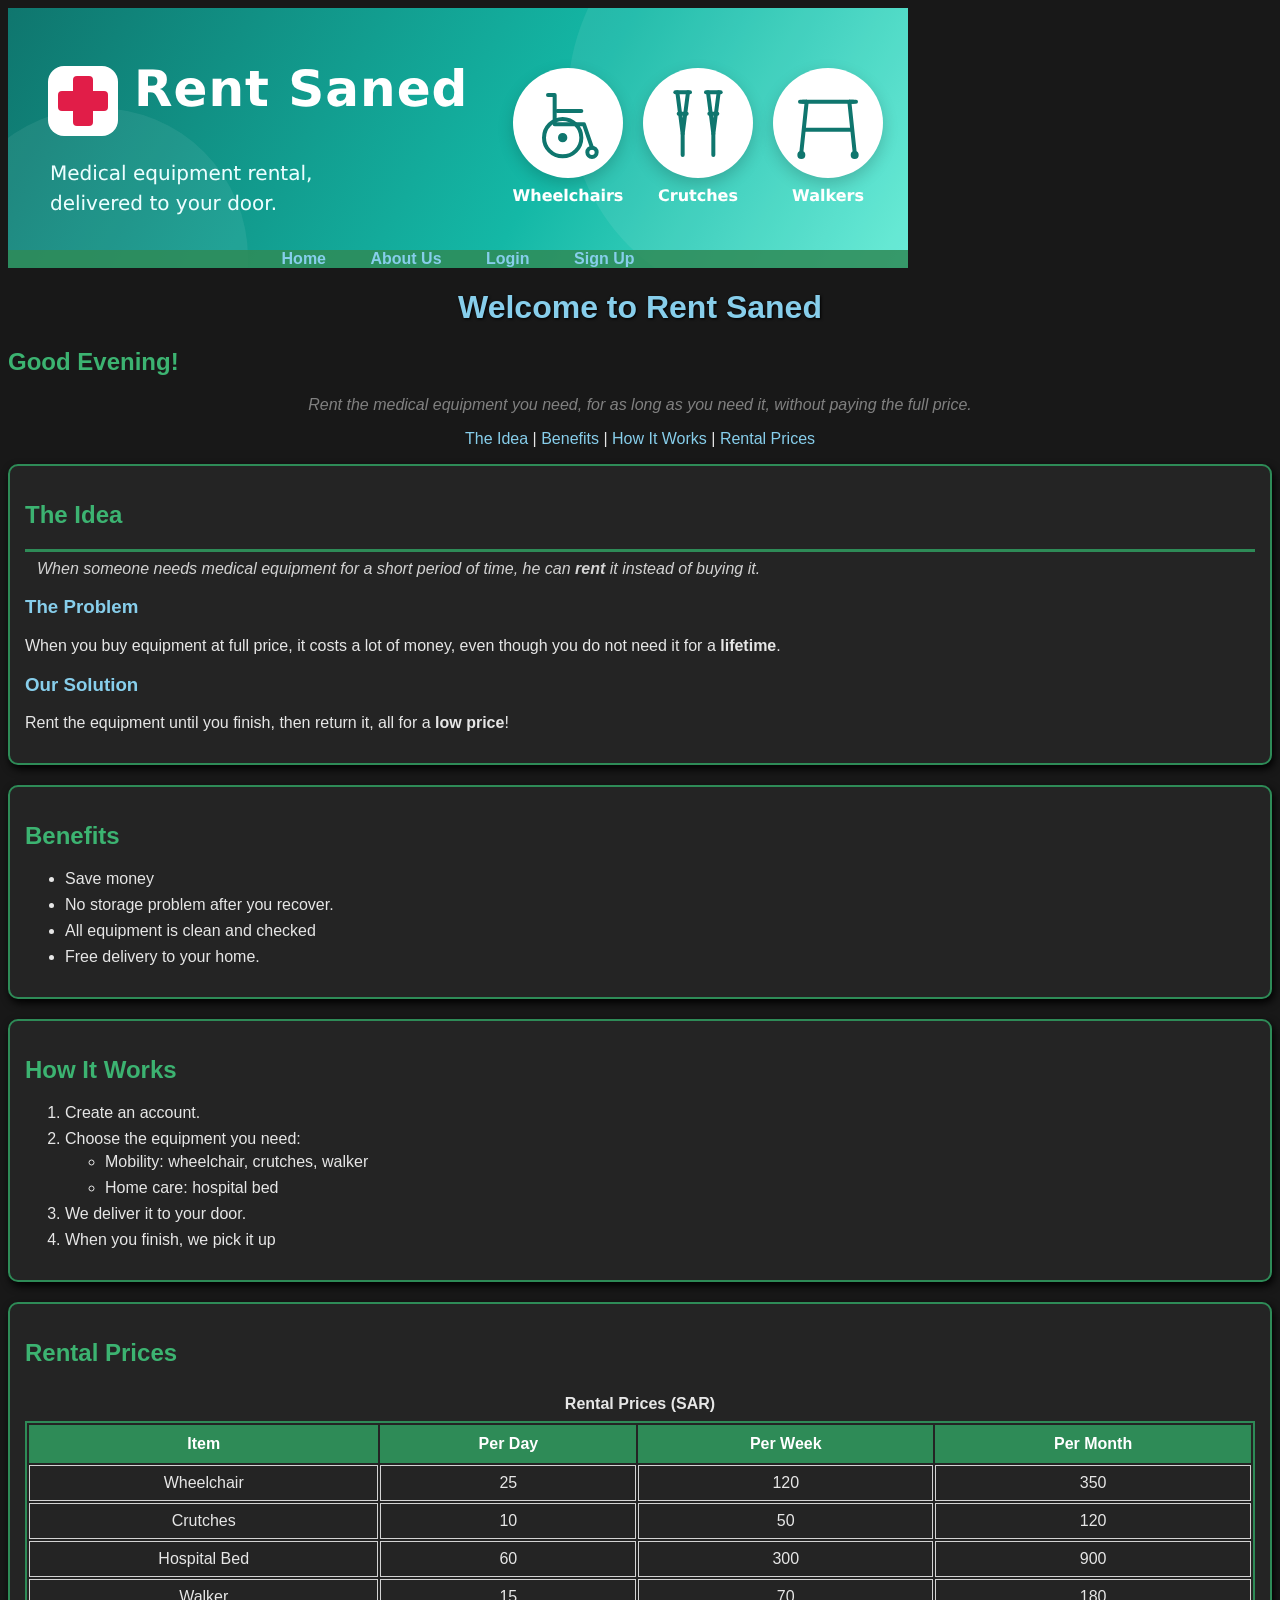
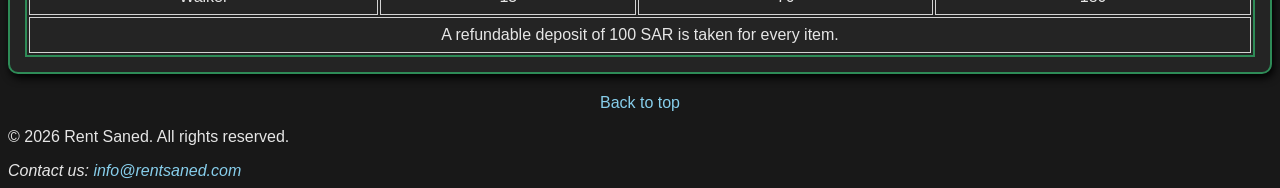
==== index.html @ 5c7c097d "add time greeting in the index file line 54" ====
<!DOCTYPE html>
<!-- index.html : Home page of Rent Saned -->
<!-- CPIS-358 - Faris Boker & Abdullah Mujalled -->
<html lang="en">
<head>
    <meta charset="UTF-8">
    <meta name="description" content="equipment like wheelchairs and crutches in Jeddah for rent and use for a period of time">
    <meta name="keywords" content="medical,crutches,wheelchair,Medical Supplies">
    <meta name="author" content="Faris Boker,Abdullah Mujalled">
    <title>Rent Saned - Home</title>
    <link rel="stylesheet" type="text/css" href="css/Style.css">
    <script src="js/script.js"></script>
    <style type="text/css">
        table {
            width: 100%;
            border: 2px solid seagreen;
        }

        caption {
            font-weight: bold;
            padding: 8px;
        }

        th {
            background-color: seagreen;
            color: white;
            padding: 10px;
        }

        td {
            border: 1px solid lightgray;
            padding: 8px;
            text-align: center;
        }
    </style>
</head>
<body>
    <header>
        <img src="images/banner.png" alt="Rent Saned banner" width="900" height="260" usemap="#bannermap">
        <map name="bannermap">
            <area shape="rect" coords="0,0,900,260" href="about.html" alt="About Rent Saned">
        </map>
        <nav>
            <ul>
                <li><a href="index.html">Home</a></li>
                <li><a href="about.html">About Us</a></li>
                <li><a href="login.html">Login</a></li>
                <li><a href="signup.html">Sign Up</a></li>
            </ul>
        </nav>
    </header>

    <h1 id="top">Welcome to Rent Saned</h1>
    <h2 id="greeting"></h2>
    <script>
        var now = new Date();
        var hour = now.getHours();

        if (hour < 12) {
             document.getElementById("greeting").innerHTML = "Good Morning!";
        }
        else if (hour < 18) {
             document.getElementById("greeting").innerHTML = "Good Afternoon!";
        }
        else {
             document.getElementById("greeting").innerHTML = "Good Evening!";
        }
    </script>
    <p style="text-align: center; font-style: italic; color: gray;">Rent the medical equipment you need, for as long as you need it, without paying the full price.</p>
    <p class="center">
        <a href="#idea">The Idea</a> |
        <a href="#benefits">Benefits</a> |
        <a href="#how">How It Works</a> |
        <a href="#prices">Rental Prices</a>
    </p>
    <article>
        <section id="idea">
            <h2>The Idea</h2>
            <p class="callout">When someone needs medical equipment for a short period of time, he can <strong>rent</strong> it instead of buying it.</p>

            <h3>The Problem</h3>
            <p>When you buy equipment at full price, it costs a lot of money, even though you do not need it for a <strong>lifetime</strong>.</p>

            <h3>Our Solution</h3>
            <p>Rent the equipment until you finish, then return it, all for a <strong>low price</strong>!</p>
        </section>

        <section id="benefits">
            <h2>Benefits</h2>
            <ul>
                <li>Save money</li>
                <li>No storage problem after you recover.</li>
                <li>All equipment is clean and checked</li>
                <li>Free delivery to your home.</li>
            </ul>
        </section>
        <section id="how">
            <h2>How It Works</h2>
            <ol>
                <li>Create an account.</li>
                <li>
                    Choose the equipment you need:
                    <ul>
                        <li>Mobility: wheelchair, crutches, walker</li>
                        <li>Home care: hospital bed</li>

                    </ul>
                </li>
                <li>We deliver it to your door.</li>
                <li>When you finish, we pick it up</li>
            </ol>
        </section>
        <section id="prices">
            <h2>Rental Prices</h2>
            <table>
                <caption>Rental Prices (SAR)</caption>
                <thead>
                    <tr>
                        <th>Item</th>
                        <th>Per Day</th>
                        <th>Per Week</th>
                        <th>Per Month</th>
                    </tr>
                </thead>
                <tbody>
                    <tr>
                        <td>Wheelchair</td>
                        <td>25</td>
                        <td>120</td>
                        <td>350</td>
                    </tr>
                    <tr>
                        <td>Crutches</td>
                        <td>10</td>
                        <td>50</td>
                        <td>120</td>
                    </tr>
                    <tr>
                        <td>Hospital Bed</td>
                        <td>60</td>
                        <td>300</td>
                        <td>900</td>
                    </tr>
                    <tr>
                        <td>Walker</td>
                        <td>15</td>
                        <td>70</td>
                        <td>180</td>
                    </tr>
                </tbody>
                <tfoot>
                    <tr>
                        <td colspan="4">A refundable deposit of 100 SAR is taken for every item.</td>
                    </tr>
                </tfoot>
            </table>
        </section>
    </article>
    <p class="center"><a href="#top">Back to top</a></p>
    <footer>
        <p>&copy; 2026 Rent Saned. All rights reserved.</p>
        <address>
            Contact us: <a href="mailto:info@rentsaned.com">info@rentsaned.com</a>
        </address>
    </footer>
</body>
</html>
---- css/Style.css ----
﻿body
{
    font-family: Arial, sans-serif;
    background-color: #181818;
    color: #e6e6e6;
}
h1 {
    color: skyblue;
    text-align: center;
    text-shadow: 1px 1px 3px black;
}
h2{
    color : mediumseagreen ;
}
h3 {
    color : skyblue ;
}
section {
    background-color: #242424;
    border: 2px solid SeaGreen;
    padding : 15px ;
    margin-bottom : 20px ;
    border-radius : 10px ;
    box-shadow : 2px 4px 8px black ;
}
li {
    margin-bottom: 8px;
    
}
    li ul {
        margin-top: 5px;
    }
nav {
    background-color: rgba(46,139,87,0.85);
    text-align: center;
    position: absolute;
    bottom: 0px;
    left: 0px;
    width: 900px;
    z-index: 2;
}
    nav ul {
        list-style: none;
        margin: 0;
        padding: 0;
    }
        nav ul li {
            display: inline;
            margin: 0 ;

        }
            nav ul li a {
                color: white;
                text-decoration: none;
                font-weight: bold;
                padding: 12px 20px;
            }
                nav ul li a:hover {
                    background-color: royalblue;
                    color: white;
                }
.center {
    text-align: center;
}
p.callout {
    border-top: 3px solid SeaGreen;
    padding-top: 8px;
    padding-left: 12px;
    font-style: italic;
    color:lightgray;
}
header {
    position: relative;
    width :900px;
}
    header img {
        position: relative;
        z-index: 1;
        display: block;
    }
a:link {
    color: skyblue;
    text-decoration: none;
}
a:visited {
    color: #d1b3ff;
}
a:hover {
    color: lightgreen;
}
input, select, textarea {
    background-color: #2c2c2c;
    color: white;
    border: 1px solid SeaGreen;
    padding: 5px;
    border-radius: 4px;
}

    input:focus, textarea:focus, select:focus {
        background-color: #383838;
    }
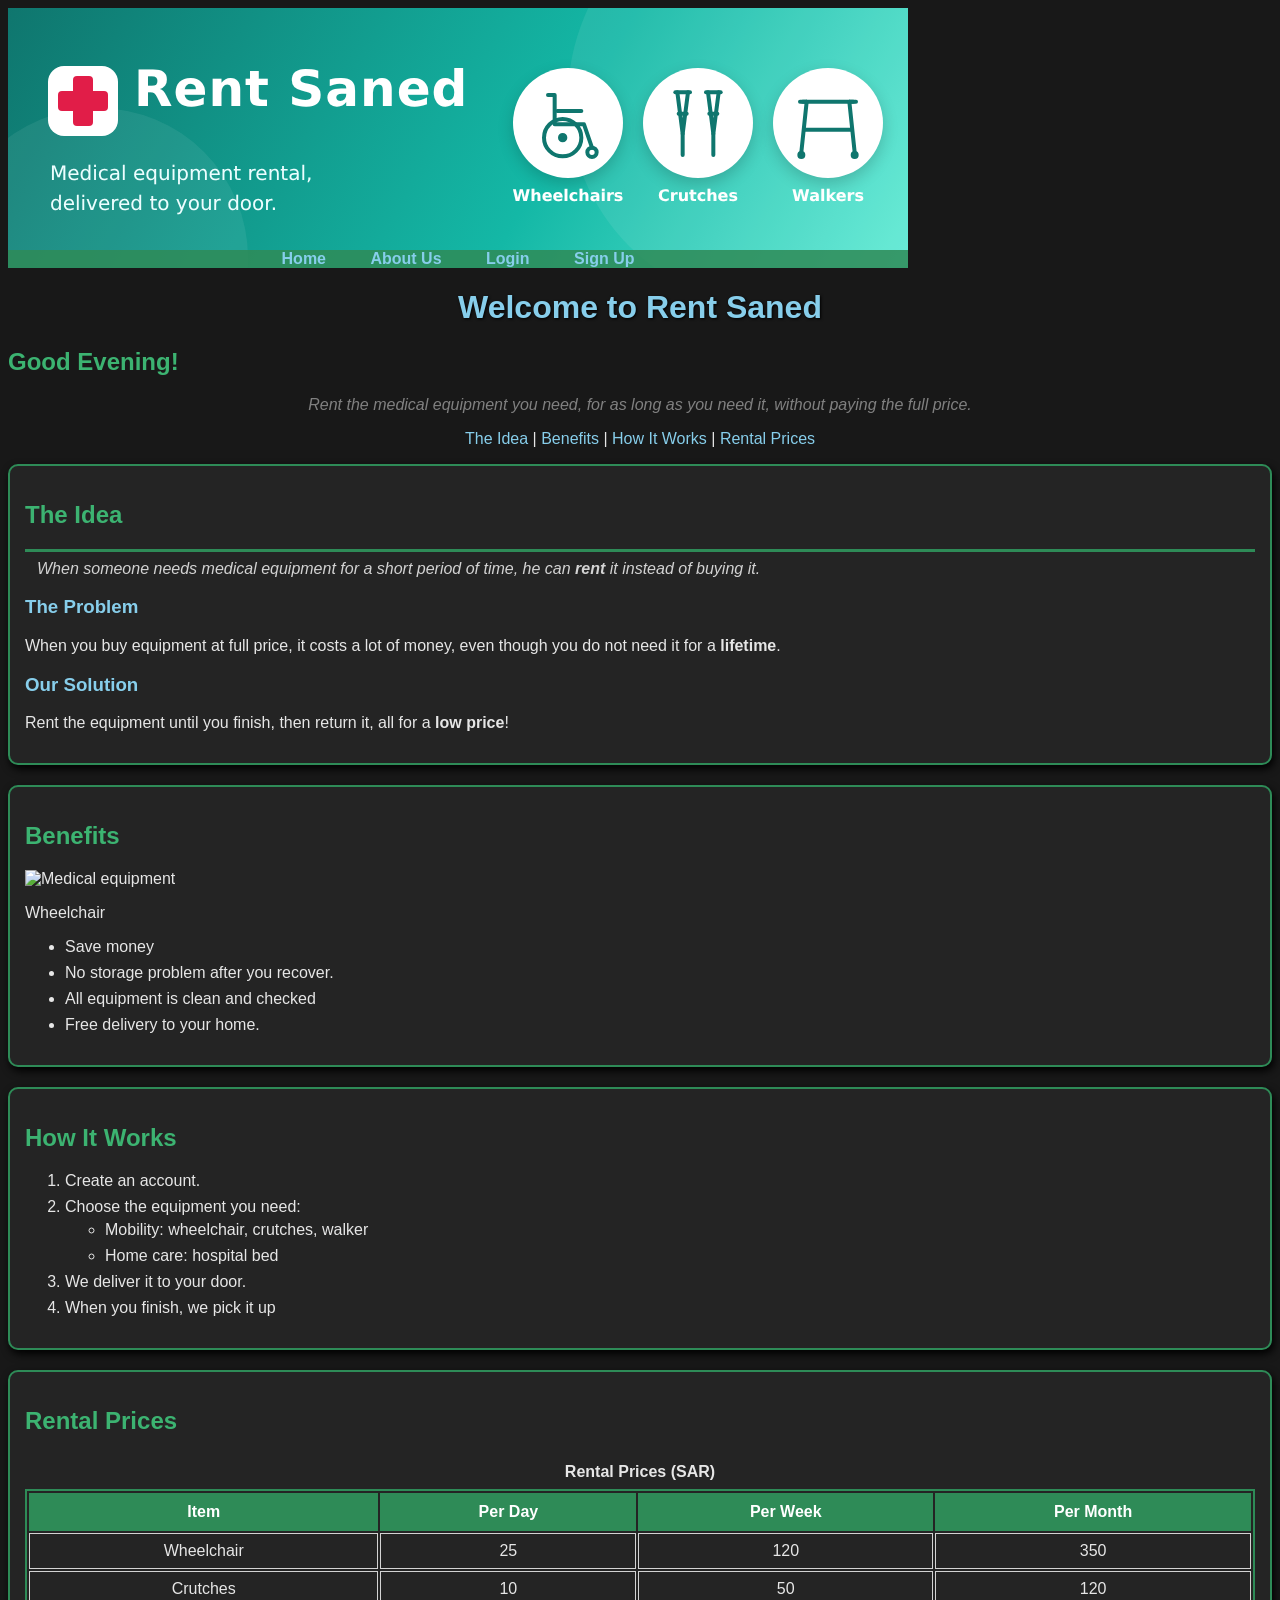
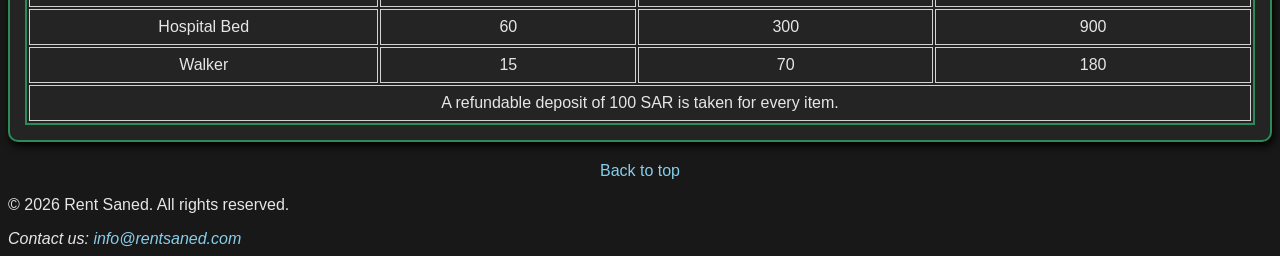
==== commit 978edb42: "added image rollover added in  the index and in js" ====
--- a/index.html
+++ b/index.html
@@ -87,6 +87,10 @@
 
         <section id="benefits">
             <h2>Benefits</h2>
+            <img id="equip" src="images/wheelchair.png" alt="Medical equipment"
+                width="250" height="250"
+                onmouseover="showNext()" onmouseout="showFirst()">
+            <p id="equipName">Wheelchair</p>
             <ul>
                 <li>Save money</li>
                 <li>No storage problem after you recover.</li>
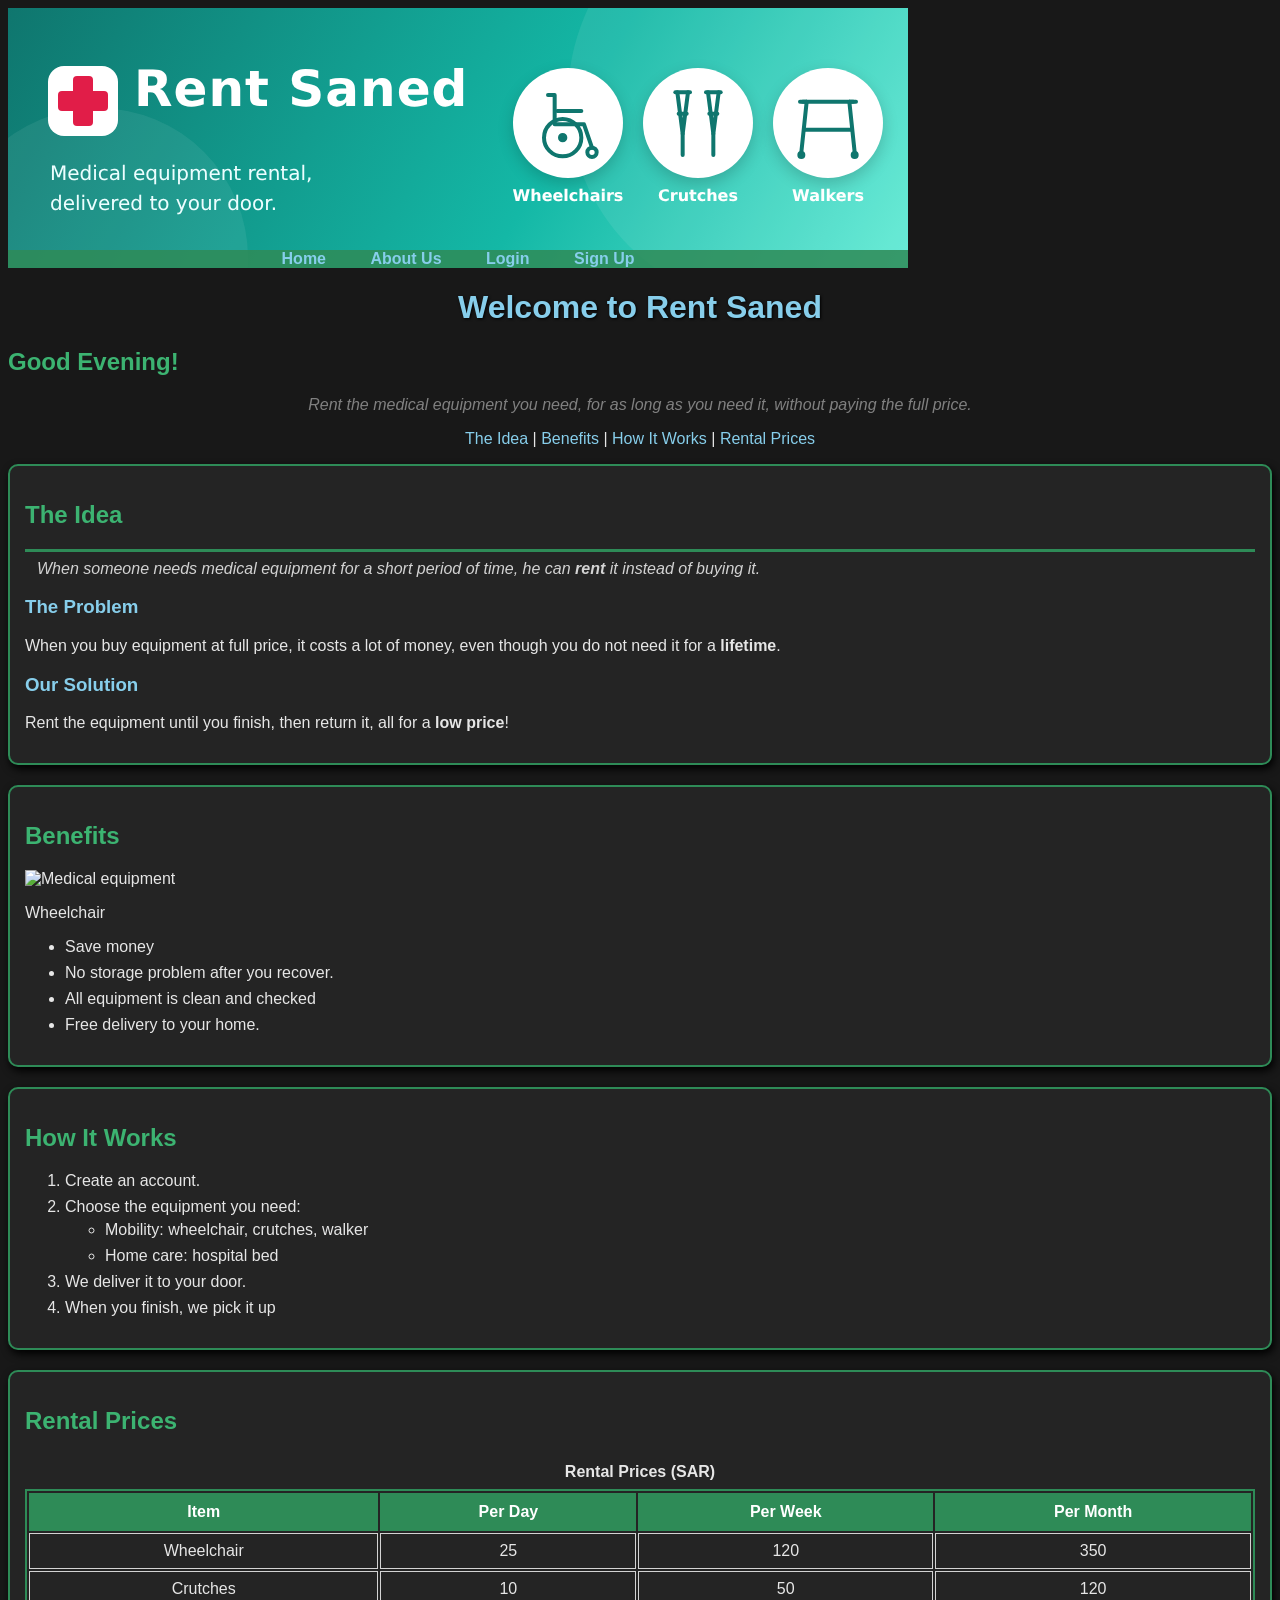
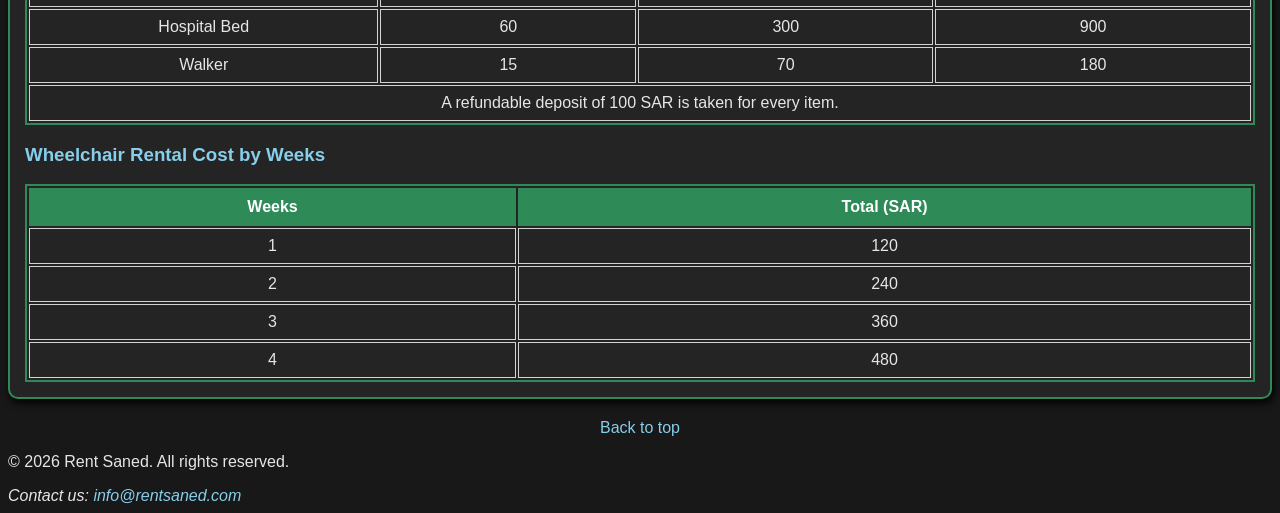
==== commit 144e1919: "added rental cost loop in the index" ====
--- a/index.html
+++ b/index.html
@@ -102,8 +102,7 @@
             <h2>How It Works</h2>
             <ol>
                 <li>Create an account.</li>
-                <li>
-                    Choose the equipment you need:
+                <li>Choose the equipment you need:
                     <ul>
                         <li>Mobility: wheelchair, crutches, walker</li>
                         <li>Home care: hospital bed</li>
@@ -158,6 +157,20 @@
                     </tr>
                 </tfoot>
             </table>
+            <h3>Wheelchair Rental Cost by Weeks</h3>
+            <script>
+                var price = 120;   // price of one week
+                var week;
+
+                document.writeln("<table>");
+                document.writeln("<tr><th>Weeks</th><th>Total (SAR)</th></tr>");
+
+                for (week = 1; week <= 4; week++) {
+                    document.writeln("<tr><td>" + week + "</td><td>" + (week * price) + "</td></tr>");
+                    }
+
+                document.writeln("</table>");
+            </script>
         </section>
     </article>
     <p class="center"><a href="#top">Back to top</a></p>
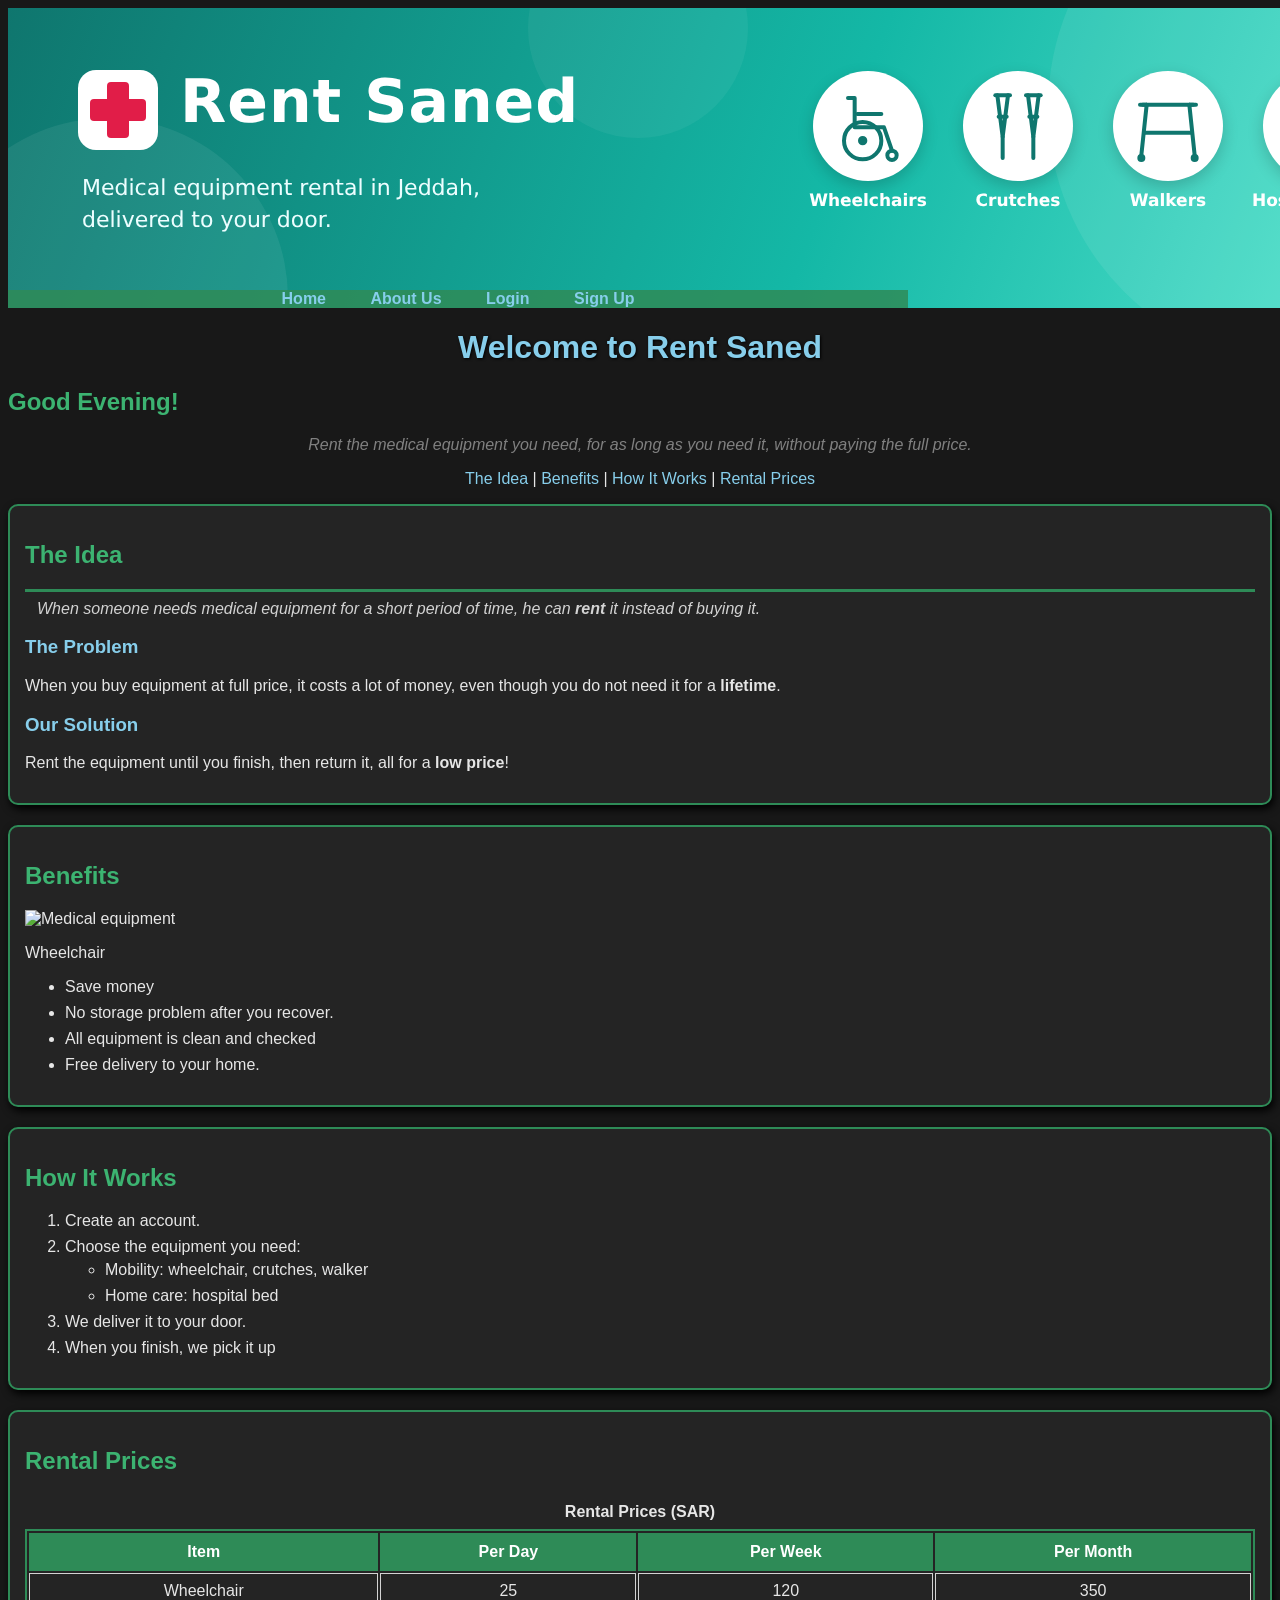
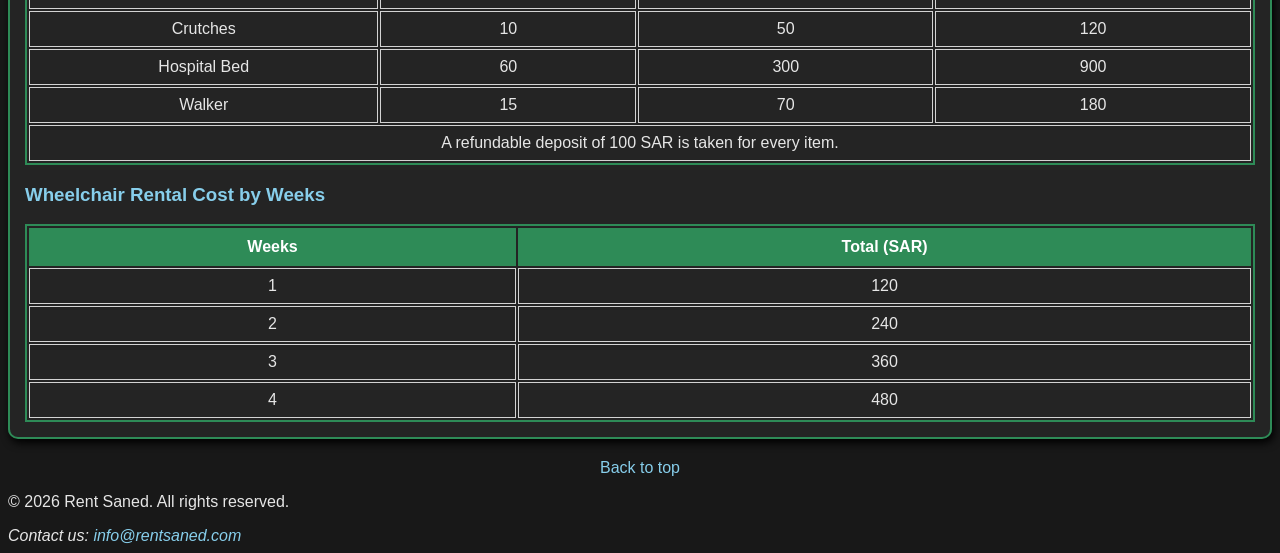
==== commit c2dd5884: "editing the banner and fit it in the pages" ====
--- a/index.html
+++ b/index.html
@@ -36,7 +36,7 @@
 </head>
 <body>
     <header>
-        <img src="images/banner.png" alt="Rent Saned banner" width="900" height="260" usemap="#bannermap">
+        <img src="images/banner.png" alt="Rent Saned banner" width="1500" height="300" usemap="#bannermap">
         <map name="bannermap">
             <area shape="rect" coords="0,0,900,260" href="about.html" alt="About Rent Saned">
         </map>
--- a/css/Style.css
+++ b/css/Style.css
@@ -99,3 +99,16 @@
     input:focus, textarea:focus, select:focus {
         background-color: #383838;
     }
+button {
+    margin-top: 15px;
+    padding: 8px 16px;
+    background-color: SeaGreen;
+    color: white;
+    font-weight: bold;
+    border: 1px solid white;
+    border-radius: 6px;
+}
+
+    button:hover {
+        background-color: royalblue;
+    }
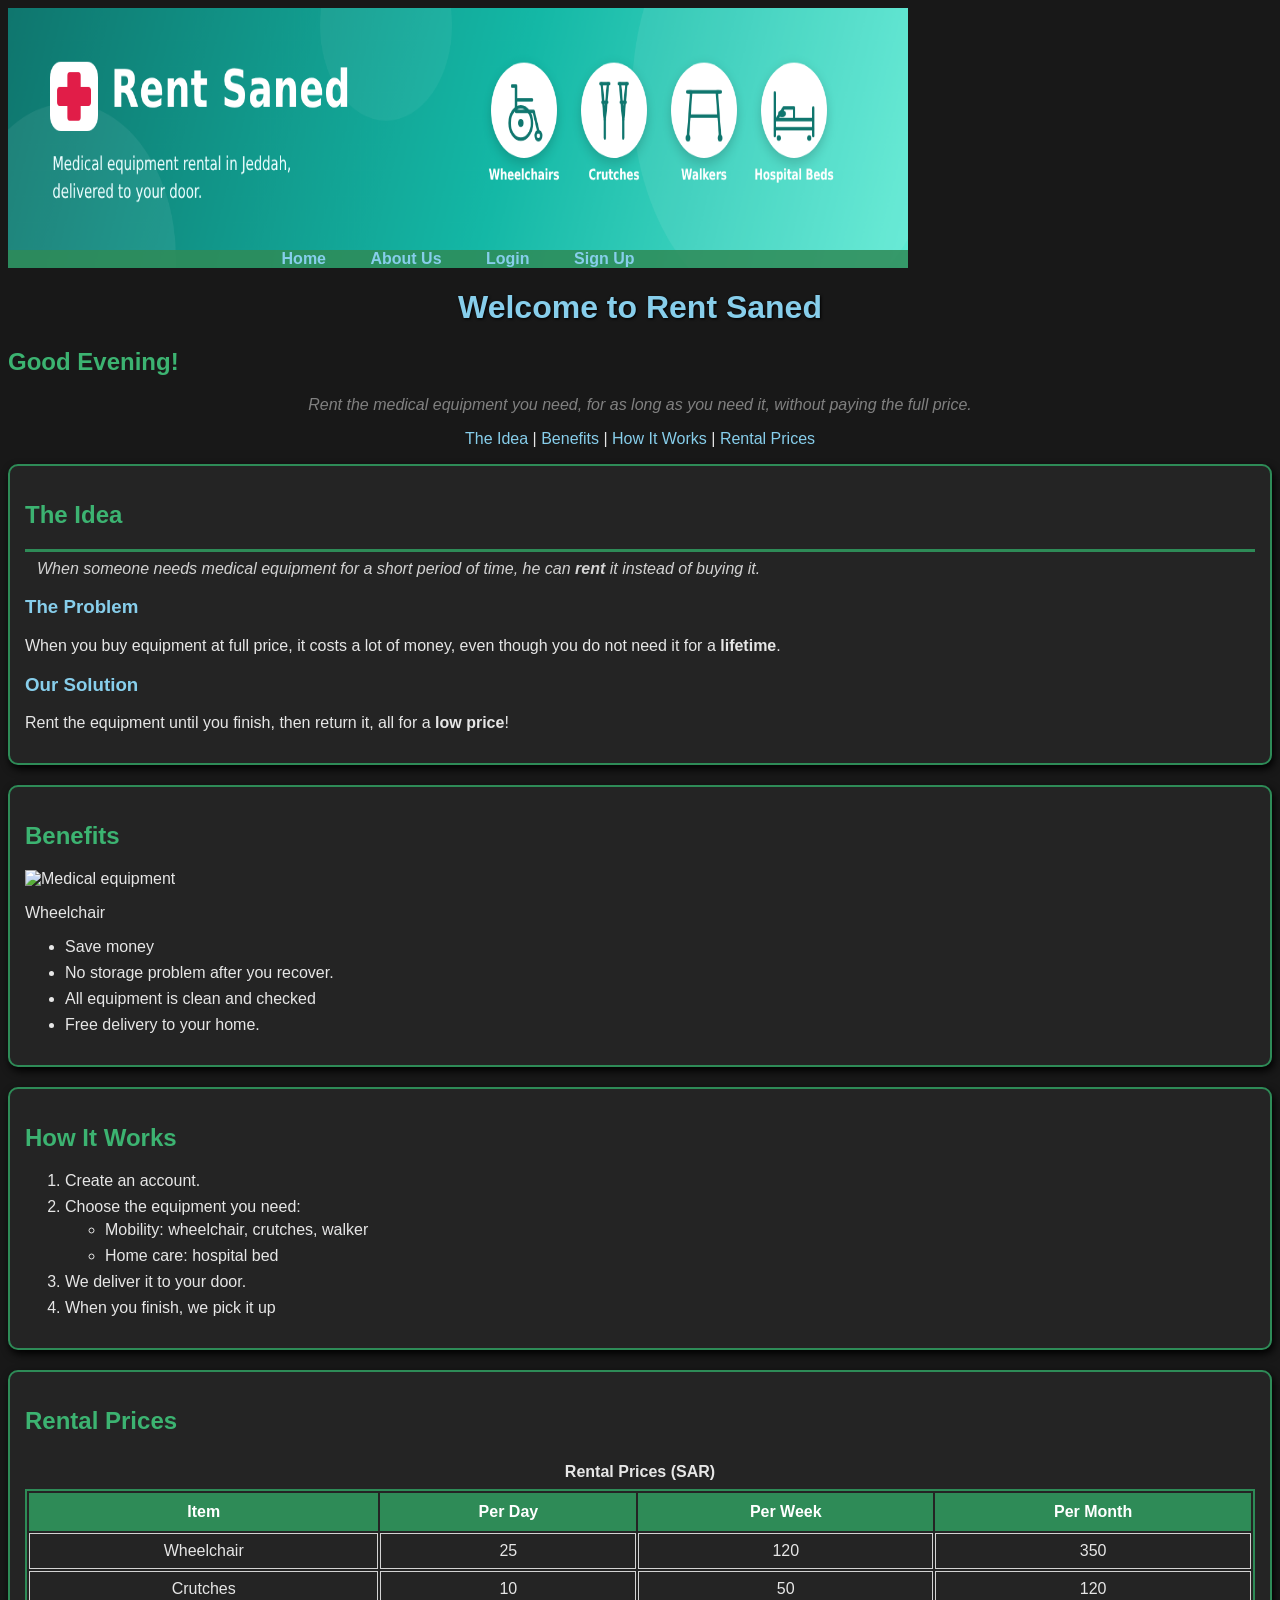
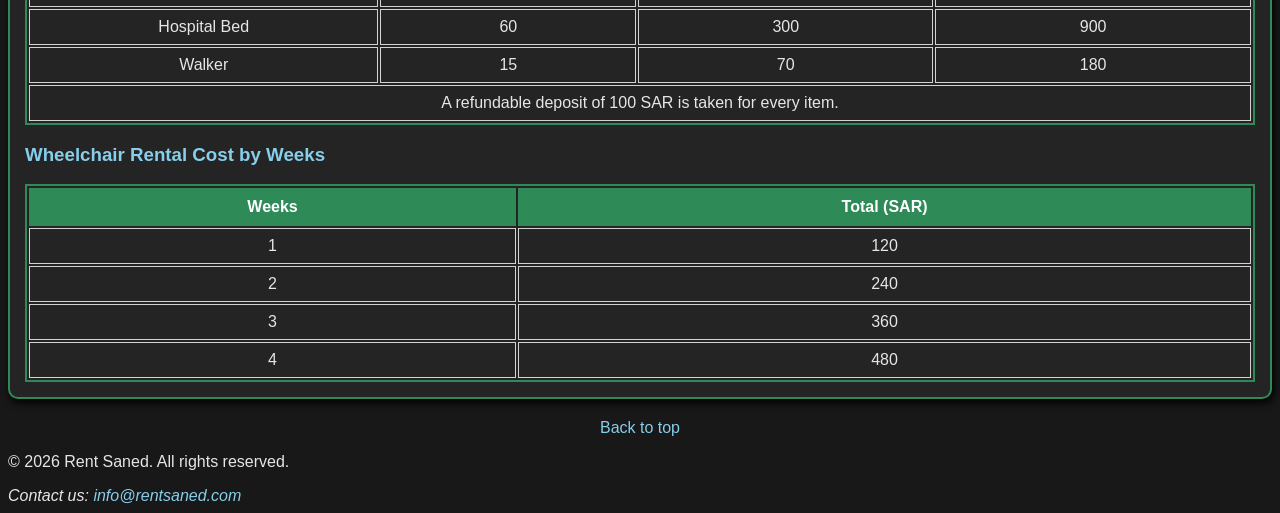
==== commit a081d316: "sign up and log in js" ====
--- a/index.html
+++ b/index.html
@@ -36,7 +36,7 @@
 </head>
 <body>
     <header>
-        <img src="images/banner.png" alt="Rent Saned banner" width="1500" height="300" usemap="#bannermap">
+        <img src="images/banner.png" alt="Rent Saned banner" width="900" height="260" usemap="#bannermap">
         <map name="bannermap">
             <area shape="rect" coords="0,0,900,260" href="about.html" alt="About Rent Saned">
         </map>
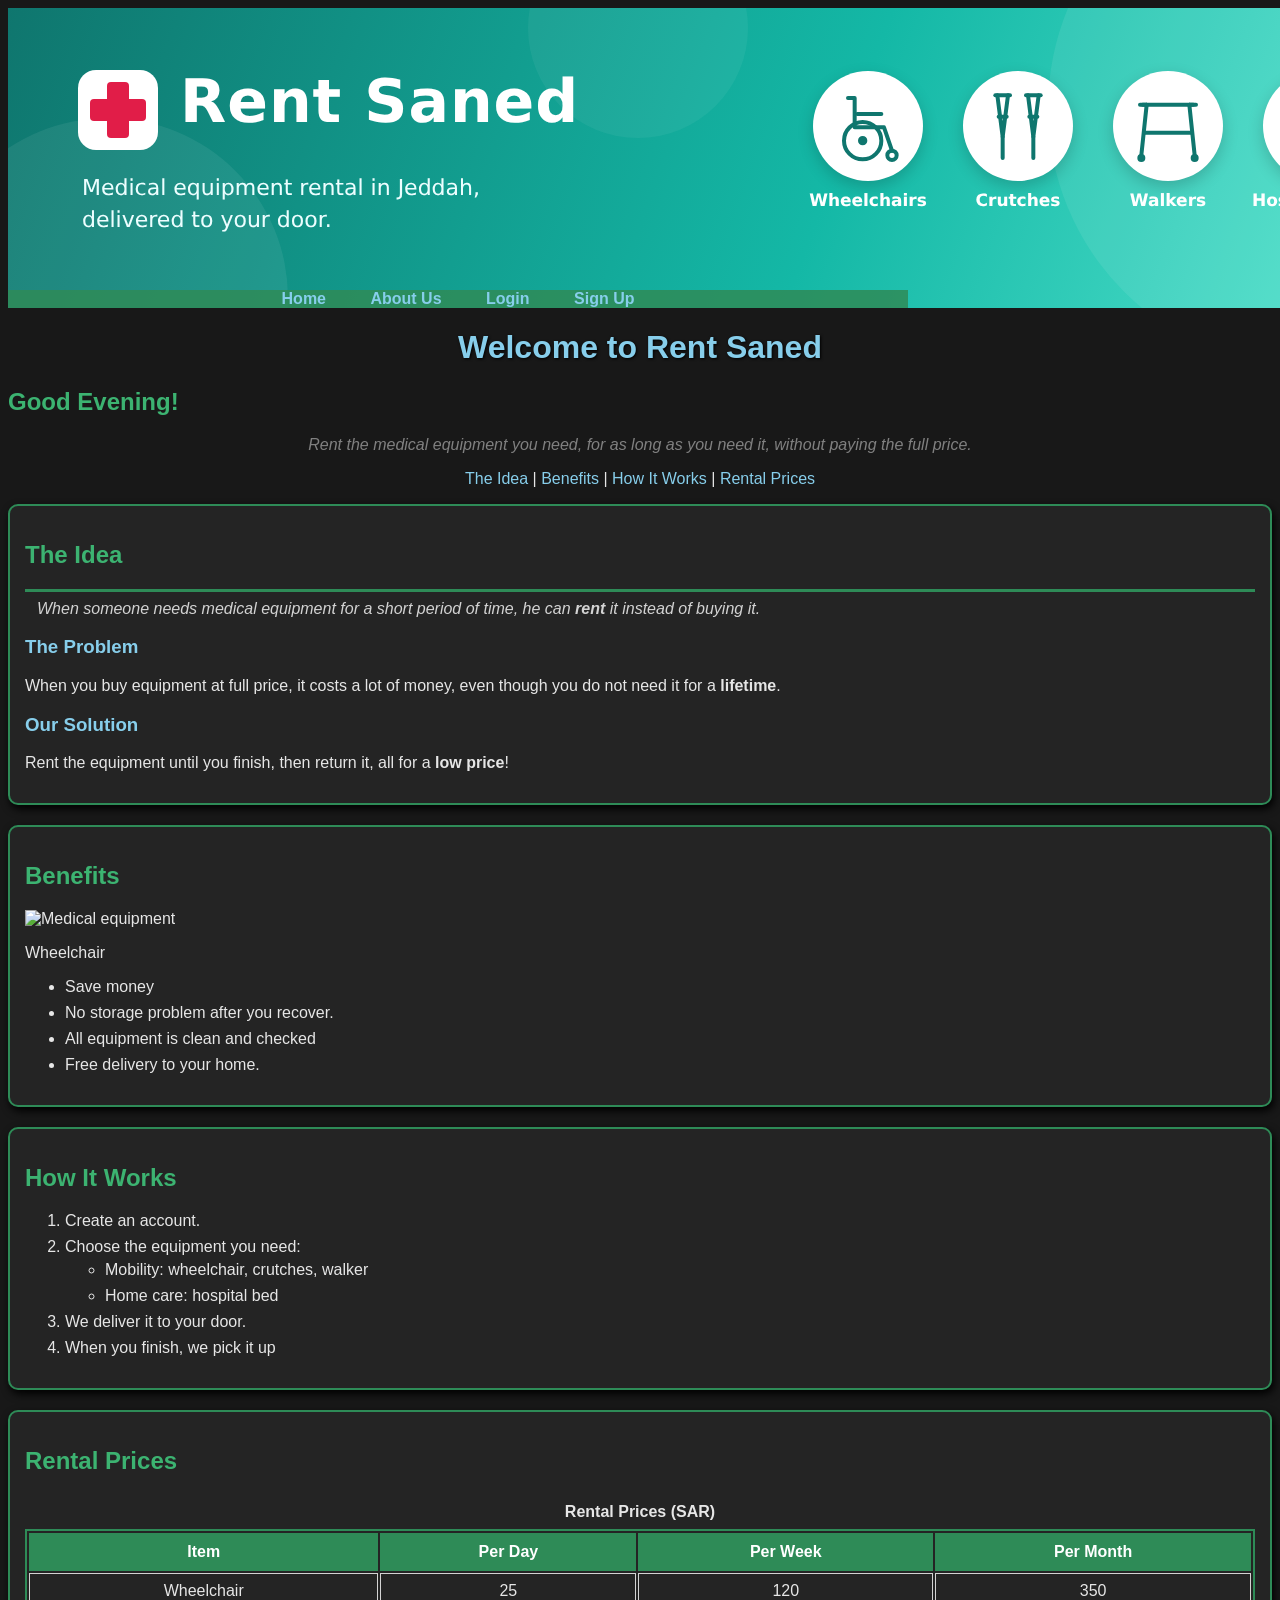
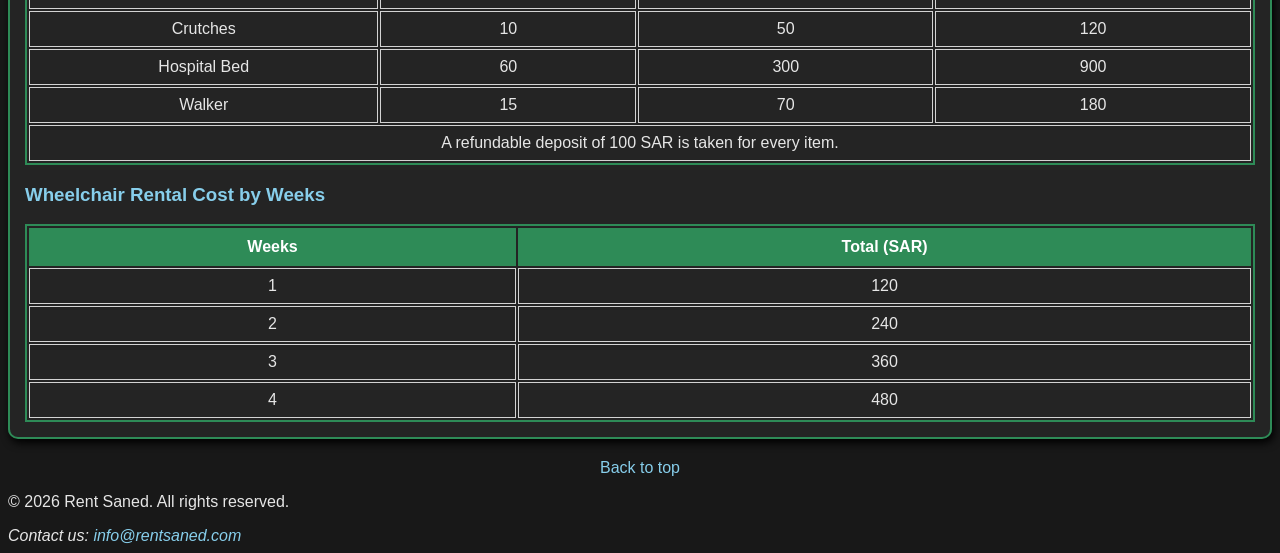
==== commit d4c86d32: "Merge branch 'master' of https://github.com/Farisba515/rent-saned" ====
--- a/index.html
+++ b/index.html
@@ -36,7 +36,7 @@
 </head>
 <body>
     <header>
-        <img src="images/banner.png" alt="Rent Saned banner" width="900" height="260" usemap="#bannermap">
+        <img src="images/banner.png" alt="Rent Saned banner" width="1500" height="300" usemap="#bannermap">
         <map name="bannermap">
             <area shape="rect" coords="0,0,900,260" href="about.html" alt="About Rent Saned">
         </map>
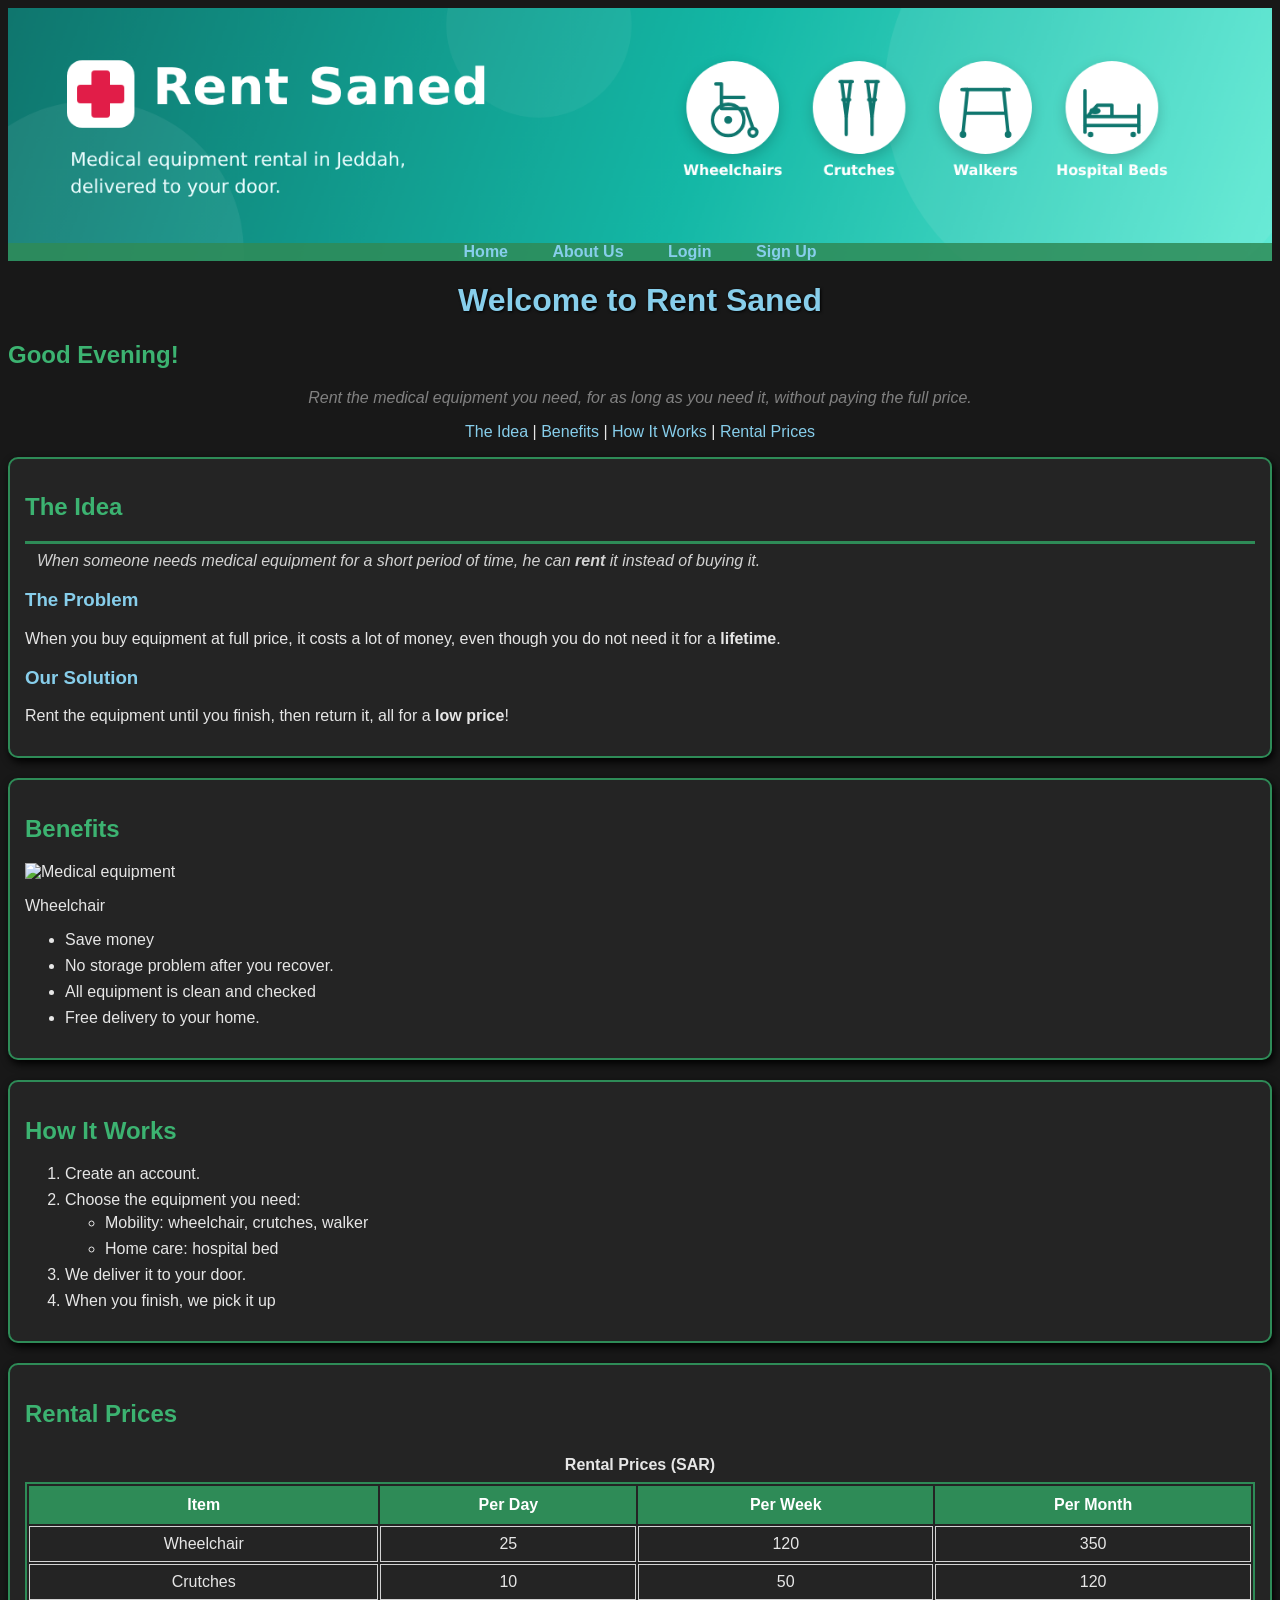
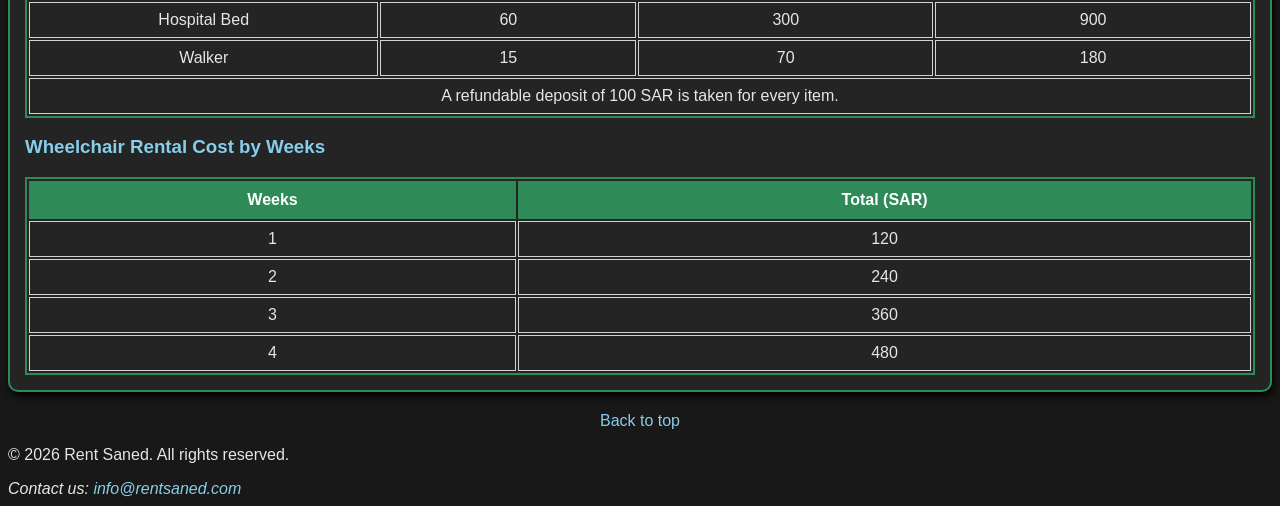
==== commit d1ece368: "changing area in the 4 pages" ====
--- a/index.html
+++ b/index.html
@@ -38,7 +38,7 @@
     <header>
         <img src="images/banner.png" alt="Rent Saned banner" width="1500" height="300" usemap="#bannermap">
         <map name="bannermap">
-            <area shape="rect" coords="0,0,900,260" href="about.html" alt="About Rent Saned">
+            <area shape="rect" coords="0,0,3000,600" href="about.html" alt="About Rent Saned">
         </map>
         <nav>
             <ul>
--- a/css/Style.css
+++ b/css/Style.css
@@ -36,7 +36,7 @@
     position: absolute;
     bottom: 0px;
     left: 0px;
-    width: 900px;
+    width: 100%;
     z-index: 2;
 }
     nav ul {
@@ -71,12 +71,14 @@
 }
 header {
     position: relative;
-    width :900px;
+    
 }
     header img {
         position: relative;
         z-index: 1;
         display: block;
+        width: 100%;
+        height: auto;
     }
 a:link {
     color: skyblue;
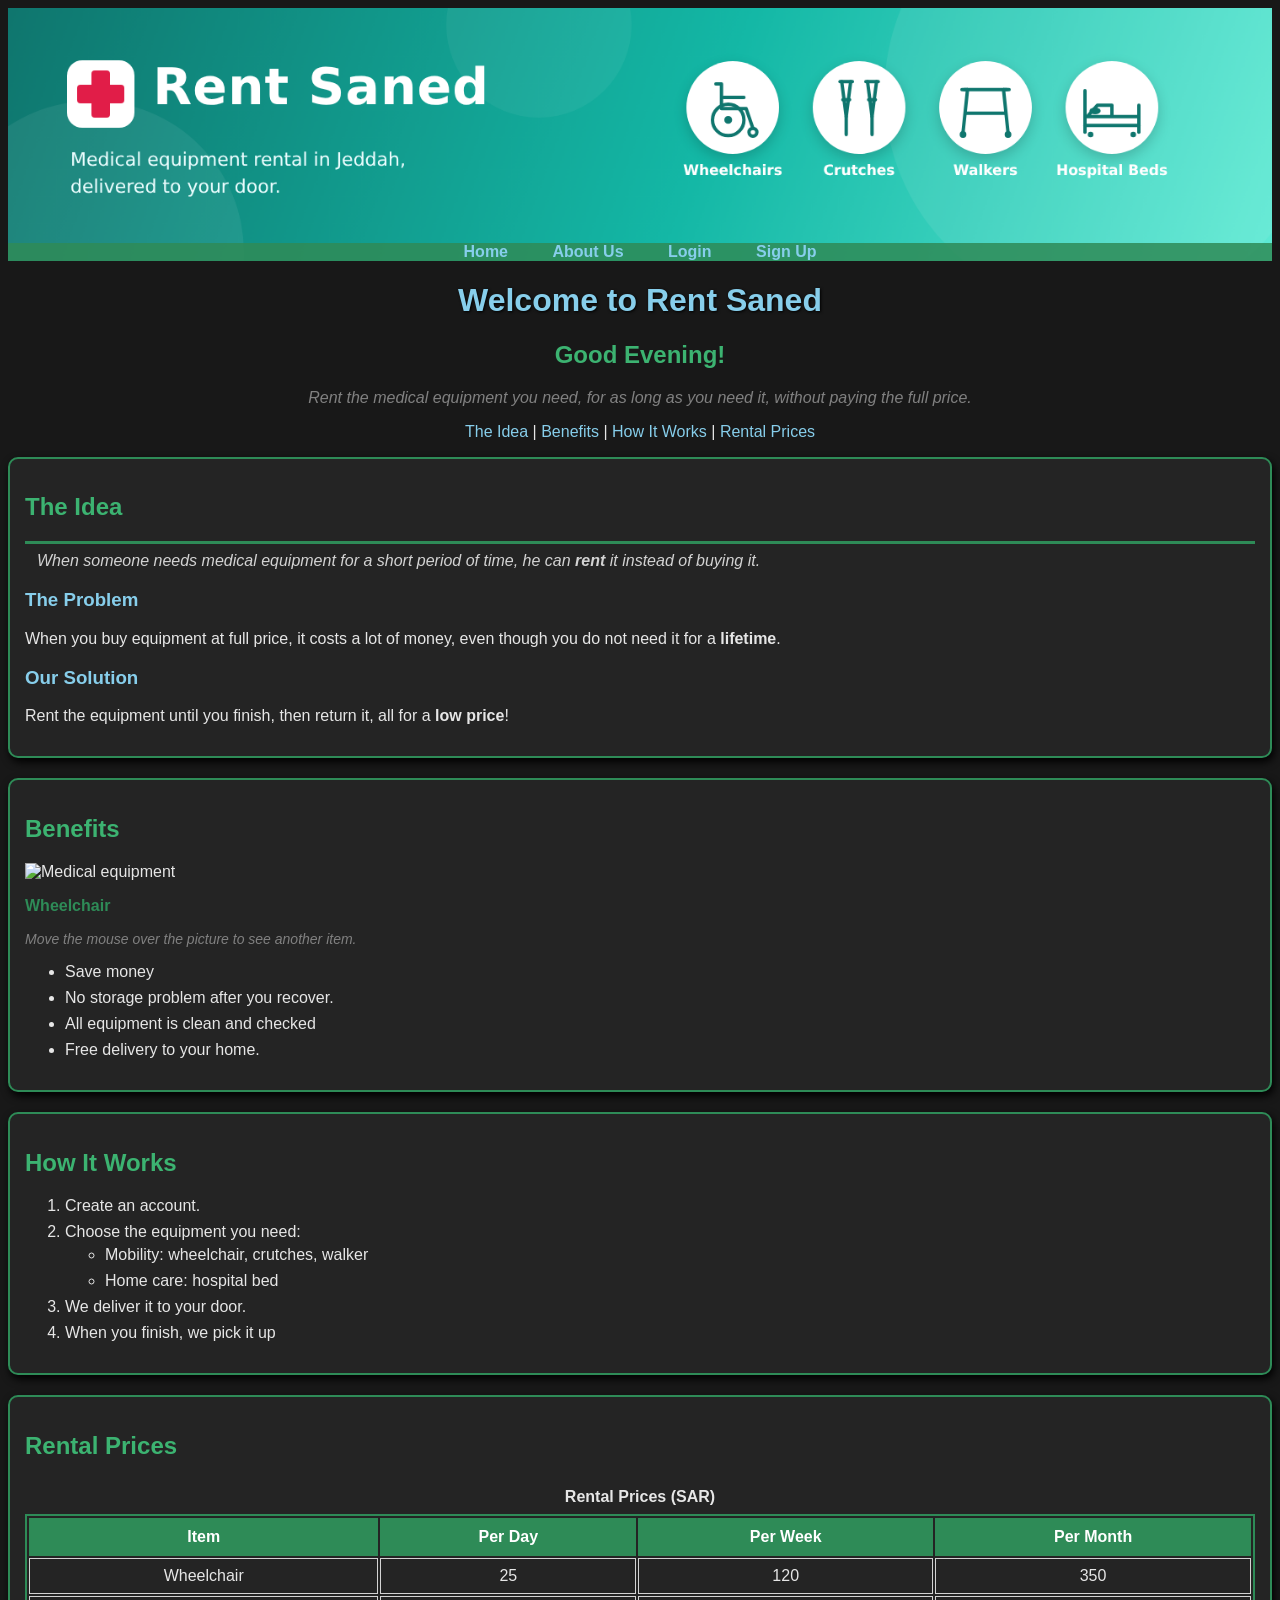
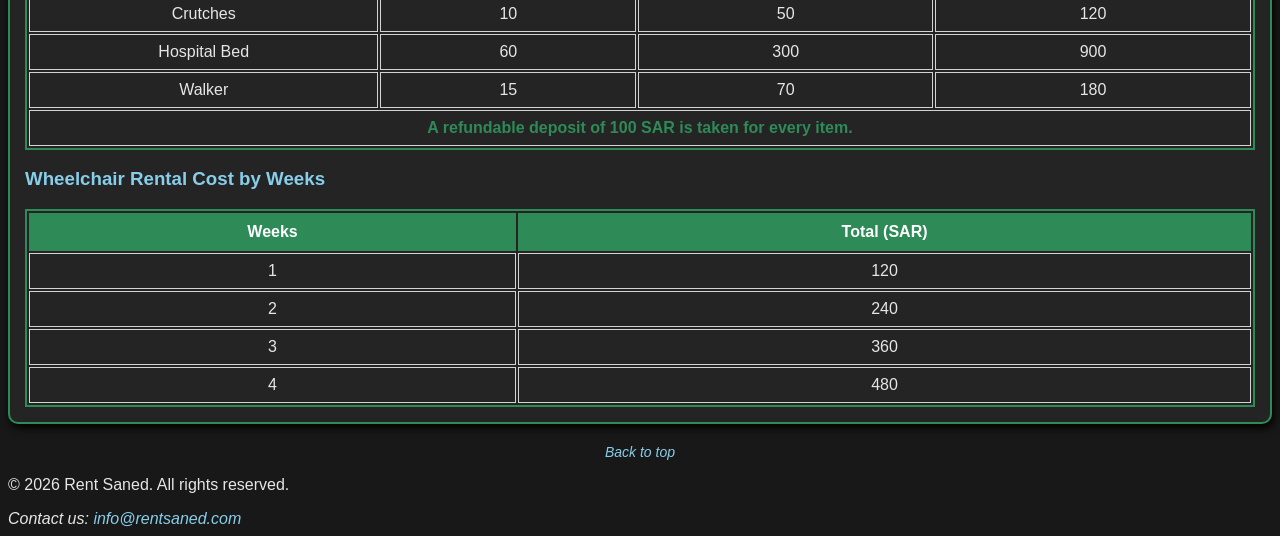
==== commit b3faa945: "add reusable CSS classes (note, green, feedback) to all pages" ====
--- a/index.html
+++ b/index.html
@@ -51,19 +51,19 @@
     </header>
 
     <h1 id="top">Welcome to Rent Saned</h1>
-    <h2 id="greeting"></h2>
+    <h2 id="greeting" class="center"></h2>
     <script>
         var now = new Date();
         var hour = now.getHours();
 
         if (hour < 12) {
-             document.getElementById("greeting").innerHTML = "Good Morning!";
+            document.getElementById("greeting").innerHTML = "Good Morning!";
         }
         else if (hour < 18) {
-             document.getElementById("greeting").innerHTML = "Good Afternoon!";
+            document.getElementById("greeting").innerHTML = "Good Afternoon!";
         }
         else {
-             document.getElementById("greeting").innerHTML = "Good Evening!";
+            document.getElementById("greeting").innerHTML = "Good Evening!";
         }
     </script>
     <p style="text-align: center; font-style: italic; color: gray;">Rent the medical equipment you need, for as long as you need it, without paying the full price.</p>
@@ -88,9 +88,10 @@
         <section id="benefits">
             <h2>Benefits</h2>
             <img id="equip" src="images/wheelchair.png" alt="Medical equipment"
-                width="250" height="250"
-                onmouseover="showNext()" onmouseout="showFirst()">
-            <p id="equipName">Wheelchair</p>
+                 width="250" height="250"
+                 onmouseover="showNext()" onmouseout="showFirst()">
+            <p id="equipName" class="green">Wheelchair</p>
+            <p class="note">Move the mouse over the picture to see another item.</p>
             <ul>
                 <li>Save money</li>
                 <li>No storage problem after you recover.</li>
@@ -98,6 +99,7 @@
                 <li>Free delivery to your home.</li>
             </ul>
         </section>
+
         <section id="how">
             <h2>How It Works</h2>
             <ol>
@@ -106,13 +108,13 @@
                     <ul>
                         <li>Mobility: wheelchair, crutches, walker</li>
                         <li>Home care: hospital bed</li>
-
                     </ul>
                 </li>
                 <li>We deliver it to your door.</li>
                 <li>When you finish, we pick it up</li>
             </ol>
         </section>
+
         <section id="prices">
             <h2>Rental Prices</h2>
             <table>
@@ -153,10 +155,11 @@
                 </tbody>
                 <tfoot>
                     <tr>
-                        <td colspan="4">A refundable deposit of 100 SAR is taken for every item.</td>
+                        <td colspan="4" class="green">A refundable deposit of 100 SAR is taken for every item.</td>
                     </tr>
                 </tfoot>
             </table>
+
             <h3>Wheelchair Rental Cost by Weeks</h3>
             <script>
                 var price = 120;   // price of one week
@@ -167,13 +170,13 @@
 
                 for (week = 1; week <= 4; week++) {
                     document.writeln("<tr><td>" + week + "</td><td>" + (week * price) + "</td></tr>");
-                    }
+                }
 
                 document.writeln("</table>");
             </script>
         </section>
     </article>
-    <p class="center"><a href="#top">Back to top</a></p>
+    <p class="center note"><a href="#top">Back to top</a></p>
     <footer>
         <p>&copy; 2026 Rent Saned. All rights reserved.</p>
         <address>
--- a/css/Style.css
+++ b/css/Style.css
@@ -113,4 +113,23 @@
 
     button:hover {
         background-color: royalblue;
-    }+    }
+
+.note {
+    font-size: 14px;
+    font-style: italic;
+    color: gray;
+}
+
+
+.green {
+    color: SeaGreen;
+    font-weight: bold;
+}
+
+
+p.feedback {
+    font-weight: bold;
+    padding: 8px;
+    border-left: 4px solid SeaGreen;
+}
